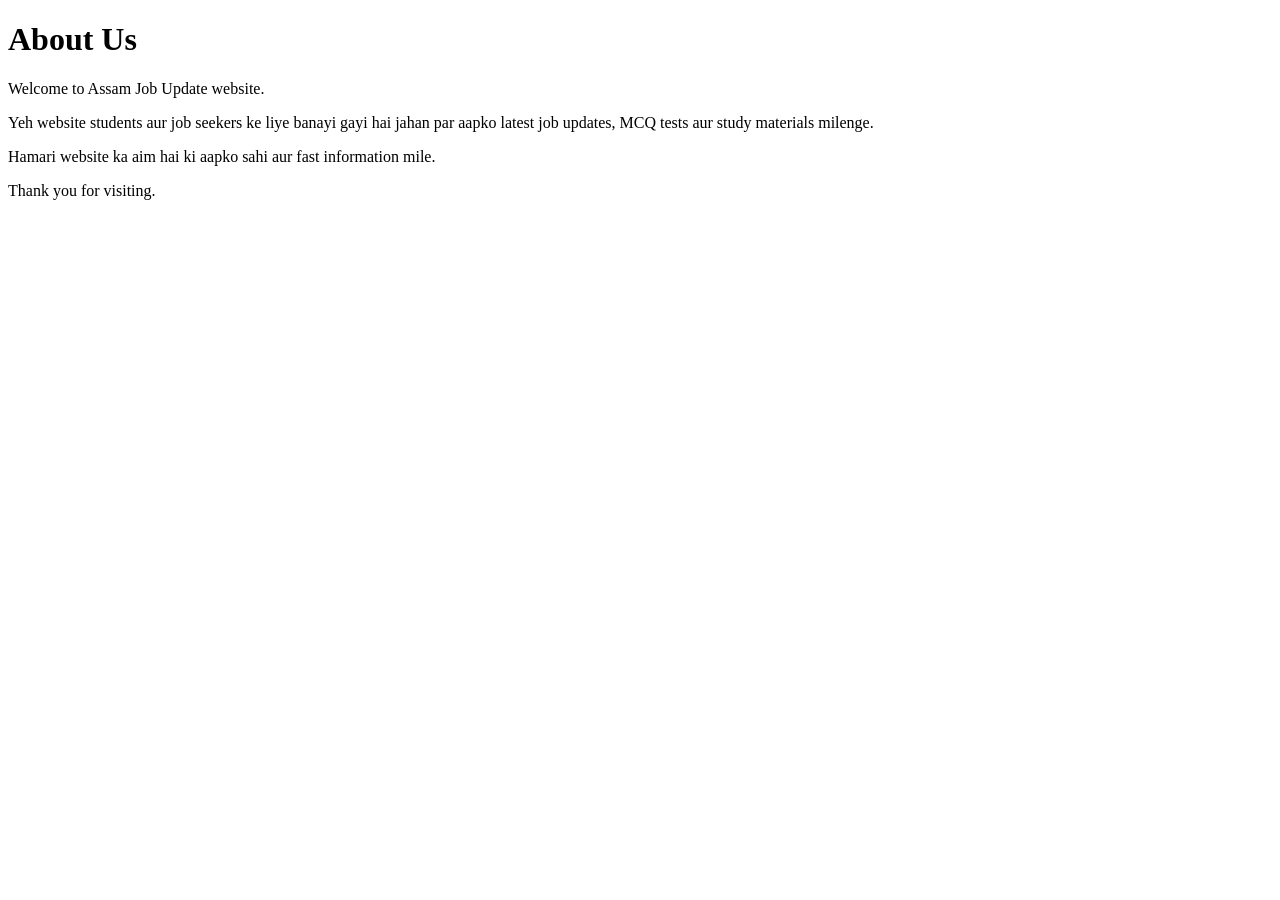
==== about.html @ f0b93e38 "Create about.html" ====
<!DOCTYPE html>
<html>
<head>
<title>About Us</title>
</head>
<body>

<h1>About Us</h1>

<p>Welcome to Assam Job Update website.</p>

<p>Yeh website students aur job seekers ke liye banayi gayi hai jahan par aapko latest job updates, MCQ tests aur study materials milenge.</p>

<p>Hamari website ka aim hai ki aapko sahi aur fast information mile.</p>

<p>Thank you for visiting.</p>

</body>
</html>
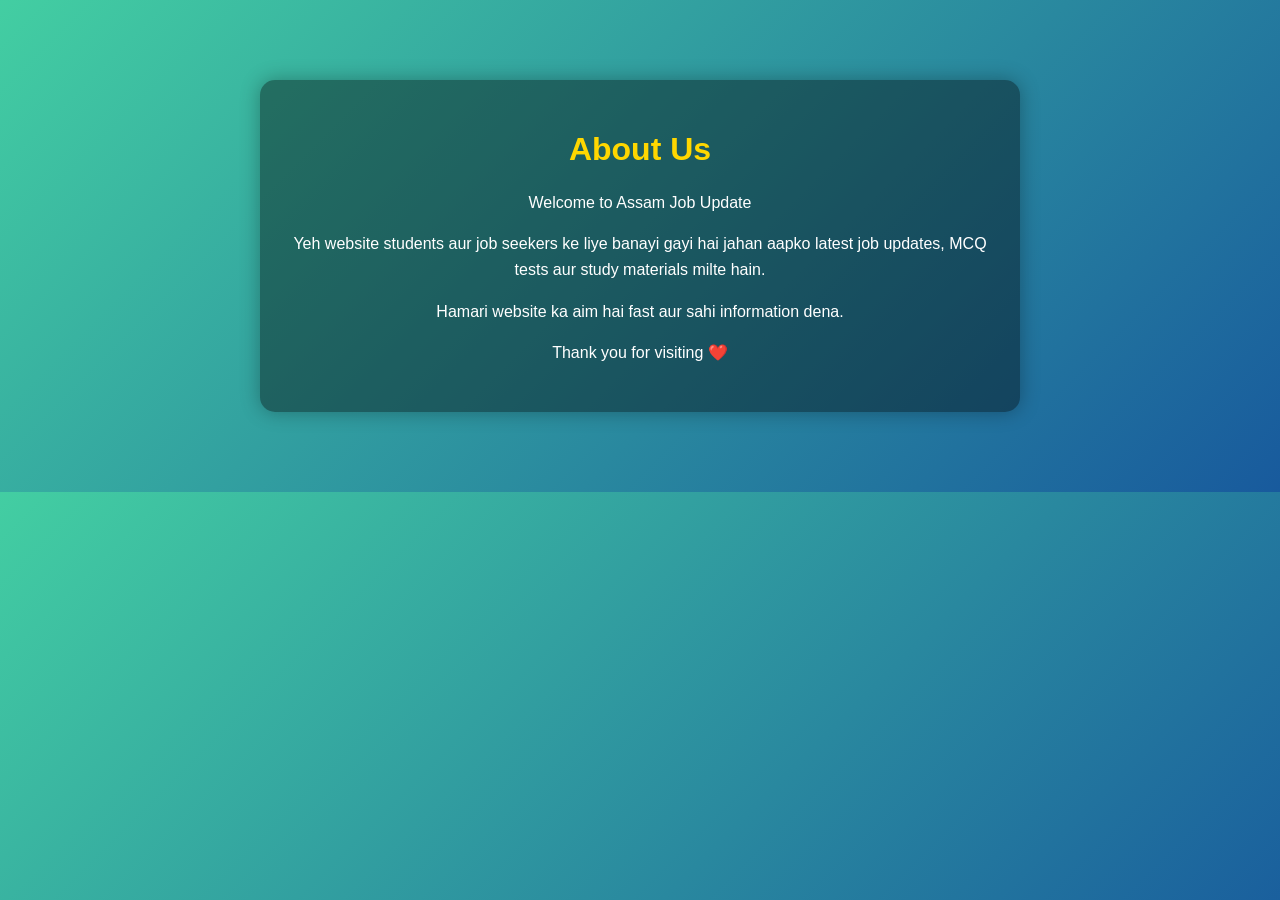
==== commit 77470dfa: "Update about.html" ====
--- a/about.html
+++ b/about.html
@@ -2,18 +2,49 @@
 <html>
 <head>
 <title>About Us</title>
+
+<style>
+body{
+  font-family:Arial;
+  margin:0;
+  background:linear-gradient(135deg,#43cea2,#185a9d);
+  color:white;
+  text-align:center;
+}
+
+.container{
+  max-width:700px;
+  margin:80px auto;
+  background:rgba(0,0,0,0.4);
+  padding:30px;
+  border-radius:15px;
+  box-shadow:0 0 20px rgba(0,0,0,0.3);
+}
+
+h1{
+  color:#ffd700;
+}
+
+p{
+  font-size:16px;
+  line-height:1.6;
+}
+</style>
+
 </head>
 <body>
 
+<div class="container">
 <h1>About Us</h1>
 
-<p>Welcome to Assam Job Update website.</p>
+<p>Welcome to Assam Job Update</p>
 
-<p>Yeh website students aur job seekers ke liye banayi gayi hai jahan par aapko latest job updates, MCQ tests aur study materials milenge.</p>
+<p>Yeh website students aur job seekers ke liye banayi gayi hai jahan aapko latest job updates, MCQ tests aur study materials milte hain.</p>
 
-<p>Hamari website ka aim hai ki aapko sahi aur fast information mile.</p>
+<p>Hamari website ka aim hai fast aur sahi information dena.</p>
 
-<p>Thank you for visiting.</p>
+<p>Thank you for visiting ❤️</p>
+</div>
 
 </body>
 </html>
